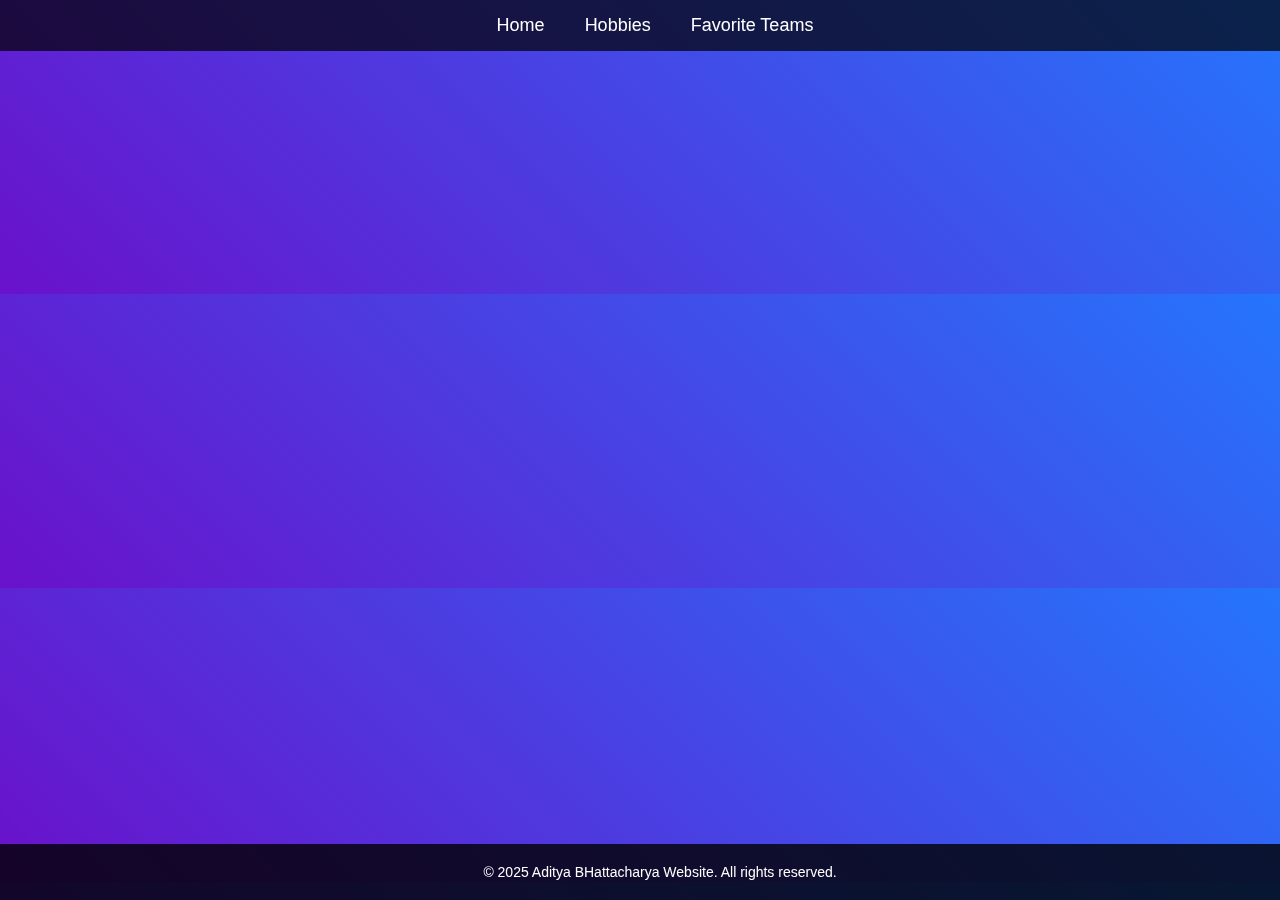
==== Lab-3.html @ b082d804 "Add files via upload" ====
<!DOCTYPE html>
<html lang="en">
<head>
  <meta charset="UTF-8">
  <meta name="viewport" content="width=device-width, initial-scale=1.0">
  <title>My Homepage</title>
  <link rel="stylesheet" href="styles.css">
  <style>
    /* Global Styles */
    body {
      font-family: Arial, sans-serif;
      margin: 0;
      padding: 0;
      background: linear-gradient(45deg, #6a11cb, #2575fc);
      color: #fff;
      overflow-x: hidden;
    }

    nav {
      background-color: rgba(0, 0, 0, 0.7);
      padding: 15px;
      position: fixed;
      width: 100%;
      top: 0;
      left: 0;
      z-index: 100;
    }

    nav ul {
      list-style: none;
      display: flex;
      justify-content: center;
      margin: 0;
      padding: 0;
    }

    nav li {
      margin: 0 20px;
    }

    nav a {
      text-decoration: none;
      color: #fff;
      font-size: 18px;
      transition: color 0.3s ease, transform 0.3s ease;
    }

    nav a:hover {
      color: #ffeb3b;
      transform: scale(1.1);
    }

    /* Container Layout */
    .container {
      display: flex;
      justify-content: space-between;
      padding: 80px 20px 20px;
    }

    .left-column,
    .right-column {
      width: 48%;
      background-color: rgba(0, 0, 0, 0.5);
      padding: 20px;
      border-radius: 10px;
      box-shadow: 0 4px 8px rgba(0, 0, 0, 0.3);
      opacity: 0;
      animation: fadeIn 1.5s forwards;
    }

    .left-column {
      animation-delay: 0.5s;
    }

    .right-column {
      animation-delay: 1s;
    }

    h2 {
      font-size: 28px;
      margin-bottom: 10px;
    }

    p {
      font-size: 18px;
    }

    /* Footer Styles */
    footer {
      text-align: center;
      padding: 20px;
      background-color: rgba(0, 0, 0, 0.8);
      position: fixed;
      bottom: 0;
      width: 100%;
    }

    footer p {
      margin: 0;
      font-size: 14px;
    }

    /* Keyframe Animations */
    @keyframes fadeIn {
      from {
        opacity: 0;
      }
      to {
        opacity: 1;
      }
    }

    /* Responsive Design */
    @media screen and (max-width: 768px) {
      .container {
        flex-direction: column;
        align-items: center;
      }

      .left-column, .right-column {
        width: 90%;
        margin-bottom: 20px;
      }
    }
  </style>
</head>
<body>
  <nav class="navbar">
    <ul>
      <li><a href="index.html">Home</a></li>
      <li><a href="hobbies.html">Hobbies</a></li>
      <li><a href="teams.html">Favorite Teams</a></li>
    </ul>
  </nav>
  
  <div class="container">
    <div class="left-column">
      <h2>Welcome to My Homepage</h2>
      <p>This is a brief introduction about me. My name is Aditya Bhattacharya.I enjoy exploring new technologies, especially in the field of web development and design.</p>
    </div>
    <div class="right-column">
      <h2>Latest Updates</h2>
      <p>Here you can find my latest activities. Stay tuned for upcoming new techs and projects!</p>
    </div>
  </div>
  
  <footer>
    <p>&copy; 2025 Aditya BHattacharya Website. All rights reserved.</p>
  </footer>
</body>
</html>
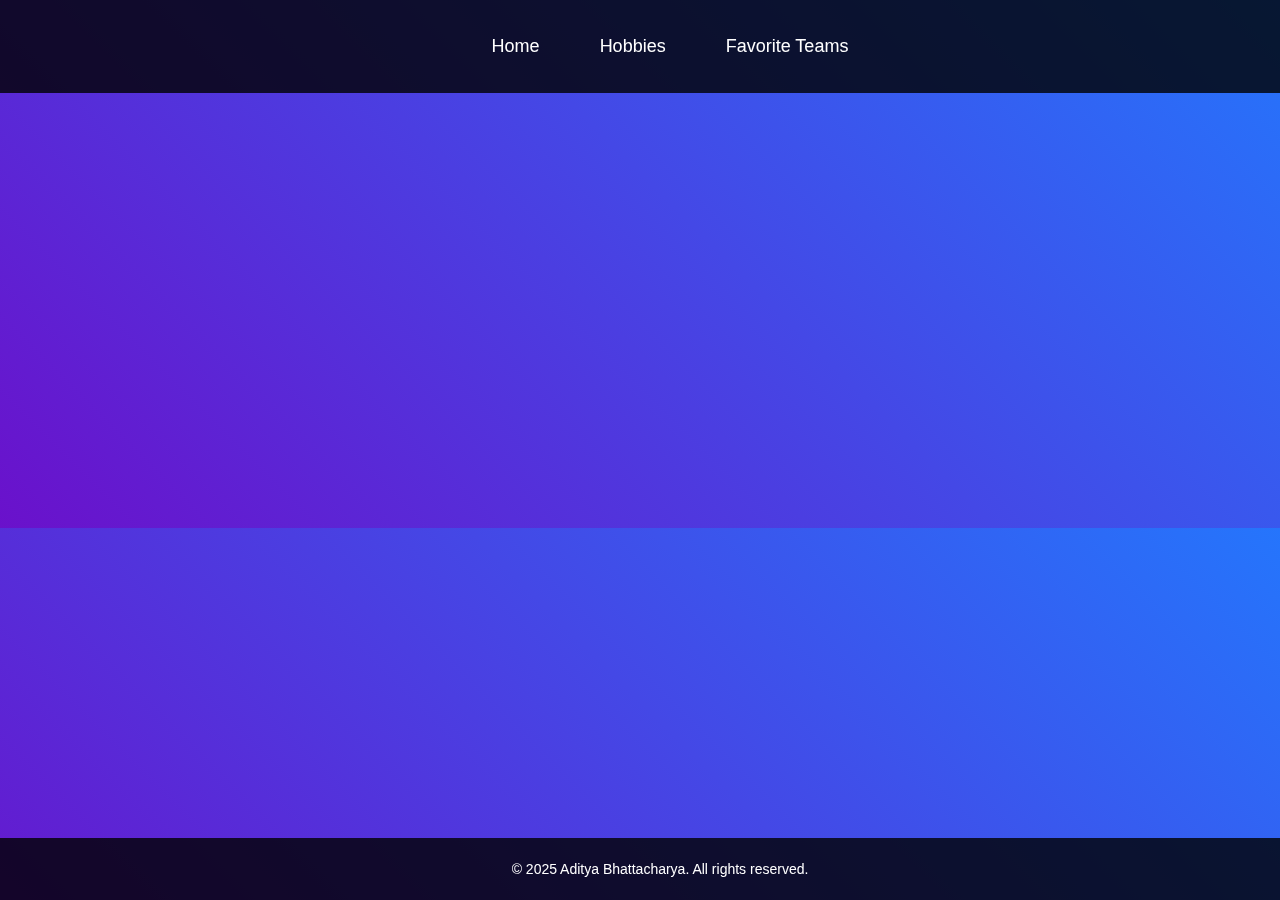
==== commit 8c62ad47: "Initial commit" ====
--- a/Lab-3.html
+++ b/Lab-3.html
@@ -4,11 +4,10 @@
   <meta charset="UTF-8">
   <meta name="viewport" content="width=device-width, initial-scale=1.0">
   <title>My Homepage</title>
-  <link rel="stylesheet" href="styles.css">
   <style>
-    /* Global Styles */
+ 
     body {
-      font-family: Arial, sans-serif;
+      font-family: 'Arial', sans-serif;
       margin: 0;
       padding: 0;
       background: linear-gradient(45deg, #6a11cb, #2575fc);
@@ -16,32 +15,36 @@
       overflow-x: hidden;
     }
 
+    h1, h2, p {
+      margin: 0;
+    }
+
     nav {
-      background-color: rgba(0, 0, 0, 0.7);
-      padding: 15px;
+      background-color: rgba(0, 0, 0, 0.8);
+      padding: 20px 30px;
       position: fixed;
-      width: 100%;
       top: 0;
       left: 0;
+      width: 100%;
       z-index: 100;
     }
 
     nav ul {
-      list-style: none;
       display: flex;
       justify-content: center;
-      margin: 0;
+      list-style: none;
       padding: 0;
     }
 
     nav li {
-      margin: 0 20px;
+      margin: 0 30px;
     }
 
     nav a {
       text-decoration: none;
       color: #fff;
       font-size: 18px;
+      font-weight: 500;
       transition: color 0.3s ease, transform 0.3s ease;
     }
 
@@ -50,22 +53,29 @@
       transform: scale(1.1);
     }
 
-    /* Container Layout */
+
     .container {
       display: flex;
       justify-content: space-between;
-      padding: 80px 20px 20px;
+      align-items: flex-start;
+      flex-wrap: wrap;
+      padding: 120px 20px 20px;
+      gap: 20px;
     }
 
-    .left-column,
-    .right-column {
-      width: 48%;
+    .left-column, .right-column {
       background-color: rgba(0, 0, 0, 0.5);
-      padding: 20px;
-      border-radius: 10px;
-      box-shadow: 0 4px 8px rgba(0, 0, 0, 0.3);
+      padding: 30px;
+      border-radius: 12px;
+      box-shadow: 0 4px 8px rgba(0, 0, 0, 0.2);
       opacity: 0;
       animation: fadeIn 1.5s forwards;
+      width: 48%;
+      transition: transform 0.3s ease;
+    }
+
+    .left-column:hover, .right-column:hover {
+      transform: translateY(-5px);
     }
 
     .left-column {
@@ -78,14 +88,15 @@
 
     h2 {
       font-size: 28px;
-      margin-bottom: 10px;
+      color: #ffeb3b;
+      margin-bottom: 20px;
     }
 
     p {
       font-size: 18px;
+      line-height: 1.6;
     }
 
-    /* Footer Styles */
     footer {
       text-align: center;
       padding: 20px;
@@ -93,6 +104,7 @@
       position: fixed;
       bottom: 0;
       width: 100%;
+      color: #fff;
     }
 
     footer p {
@@ -100,7 +112,7 @@
       font-size: 14px;
     }
 
-    /* Keyframe Animations */
+  
     @keyframes fadeIn {
       from {
         opacity: 0;
@@ -110,7 +122,7 @@
       }
     }
 
-    /* Responsive Design */
+ 
     @media screen and (max-width: 768px) {
       .container {
         flex-direction: column;
@@ -121,31 +133,43 @@
         width: 90%;
         margin-bottom: 20px;
       }
+
+      nav ul {
+        flex-direction: column;
+      }
+
+      nav li {
+        margin: 10px 0;
+      }
     }
   </style>
 </head>
 <body>
-  <nav class="navbar">
-    <ul>
-      <li><a href="index.html">Home</a></li>
-      <li><a href="hobbies.html">Hobbies</a></li>
-      <li><a href="teams.html">Favorite Teams</a></li>
-    </ul>
-  </nav>
+  <header>
+    <nav class="navbar">
+      <ul>
+        <li><a href="index.html">Home</a></li>
+        <li><a href="hobbies.html">Hobbies</a></li>
+        <li><a href="teams.html">Favorite Teams</a></li>
+      </ul>
+    </nav>
+  </header>
   
-  <div class="container">
-    <div class="left-column">
-      <h2>Welcome to My Homepage</h2>
-      <p>This is a brief introduction about me. My name is Aditya Bhattacharya.I enjoy exploring new technologies, especially in the field of web development and design.</p>
+  <main>
+    <div class="container">
+      <section class="left-column">
+        <h2>Welcome to My Homepage</h2>
+        <p>Hi, I'm Aditya Bhattacharya. I'm passionate about technology, particularly web development, and design. I enjoy exploring new technologies and using them to create impactful solutions.</p>
+      </section>
+      <section class="right-column">
+        <h2>Latest Updates</h2>
+        <p>Here you'll find my latest projects, blogs, and updates. Stay tuned for new technologies, tools, and projects that I am working on!</p>
+      </section>
     </div>
-    <div class="right-column">
-      <h2>Latest Updates</h2>
-      <p>Here you can find my latest activities. Stay tuned for upcoming new techs and projects!</p>
-    </div>
-  </div>
+  </main>
   
   <footer>
-    <p>&copy; 2025 Aditya BHattacharya Website. All rights reserved.</p>
+    <p>&copy; 2025 Aditya Bhattacharya. All rights reserved.</p>
   </footer>
 </body>
 </html>
